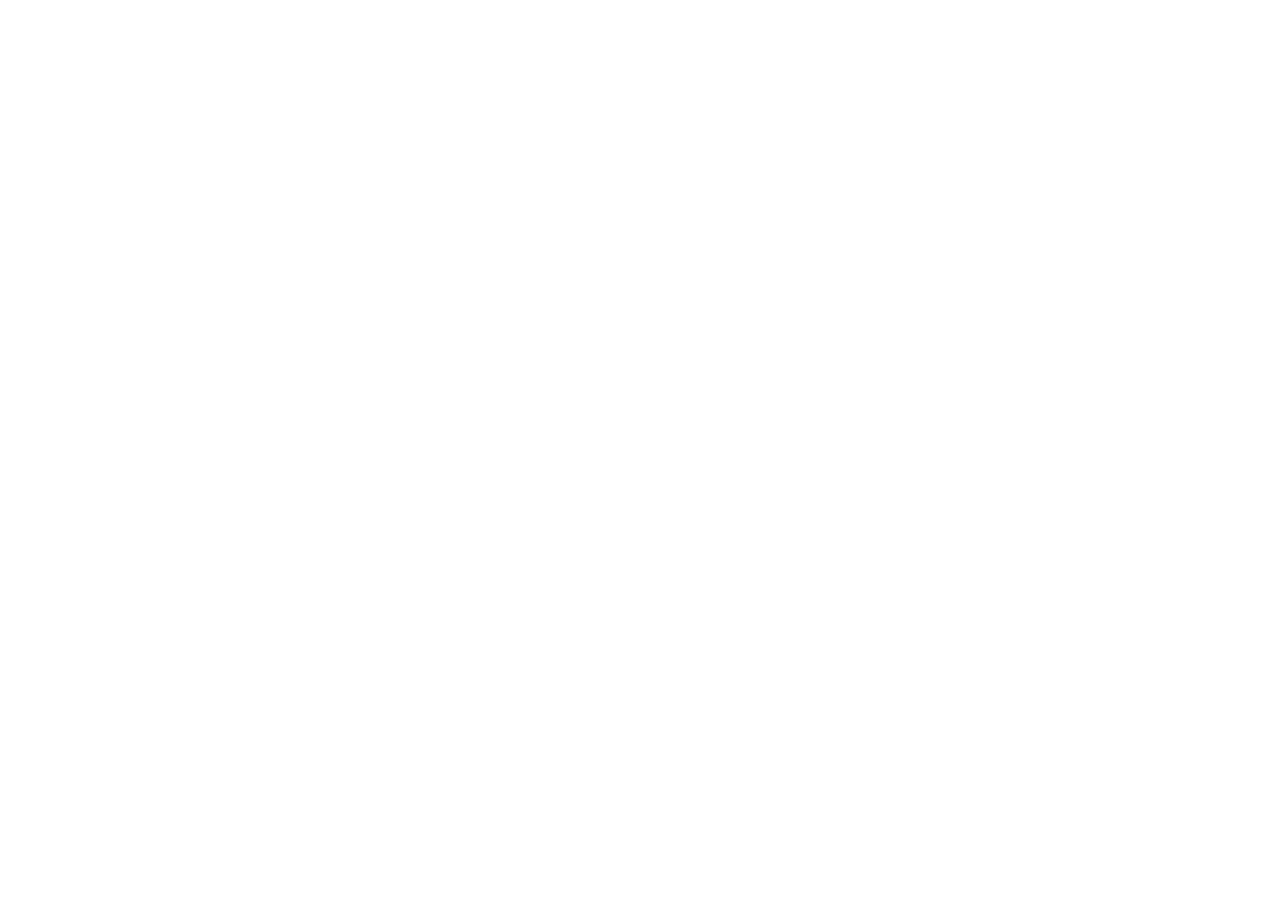
==== index.html @ 875ac668 "Started need to branch" ====
<!DOCTYPE html>
<html>

  <head>
    <meta charset="utf-8" />
    <meta http-equiv="X-UA-Compatible" content="IE=edge">
    <title>Pat's Salmon Cookies </title>
    <meta name="viewport" content="width=device-width, initial-scale=1">
    <link rel="stylesheet" type="text/css" media="screen" href="css/style.css" />
    <link href="https://fonts.googleapis.com/css?family=Spectral+SC" rel="stylesheet"> 
  </head>

  <body>
    <script></script>
  </body>
</html>
---- css/style.css ----
font-family: 'Spectral SC', serif;
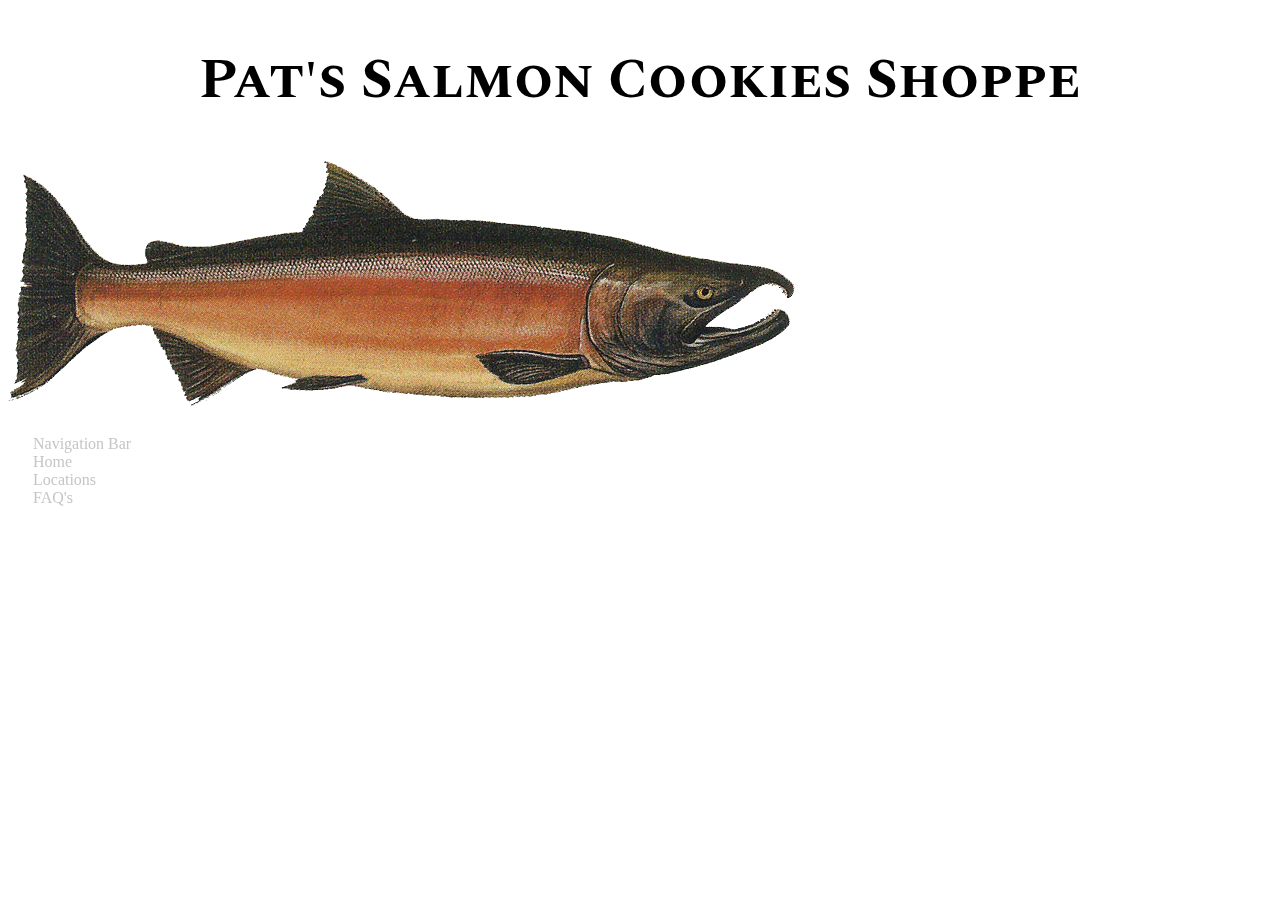
==== commit 7123b250: "Final Monday Product" ====
--- a/index.html
+++ b/index.html
@@ -11,6 +11,15 @@
   </head>
 
   <body>
-    <script></script>
+    <h1 class="high-light">Pat's Salmon Cookies Shoppe</h1>
+    <!-- <img src="img/woodbackground.jpg" alt="Dark woodgrain background" /> -->
+    <div >
+      <img id="Salmon" src="img/salmon.png" alt="Sammy the Salmon brand mascot" title="Sammy the Salmon" />
+    </div>
+    <ul>Navigation Bar
+      <li a href ="link">Home</li>
+      <li>Locations</li>
+      <li>FAQ's</li>
+    </ul>
   </body>
 </html>--- a/css/style.css
+++ b/css/style.css
@@ -1 +1,27 @@
-font-family: 'Spectral SC', serif; +.high-light {
+font-family: 'Spectral SC', serif; 
+text-align: center;
+font-size: 3.5em;
+}
+html {
+  background: url("../img/woodbackground.jpg") no-repeat center center fixed;
+  background-size: cover;
+}
+#salmon {
+  margin-left: 20%;
+}
+
+ul {
+  list-style-type: none;
+  color: #c5c6c7;
+  margin: 15px;
+  padding: 10px;
+  width: 25%;
+  height: 100%; /* Full height */
+  position: fixed; /* Make it stick, even on scroll */
+  overflow: auto; /* Enable scrolling if the sidenav has too much content */
+}
+li a{
+  display: block;
+  width: 75px;
+}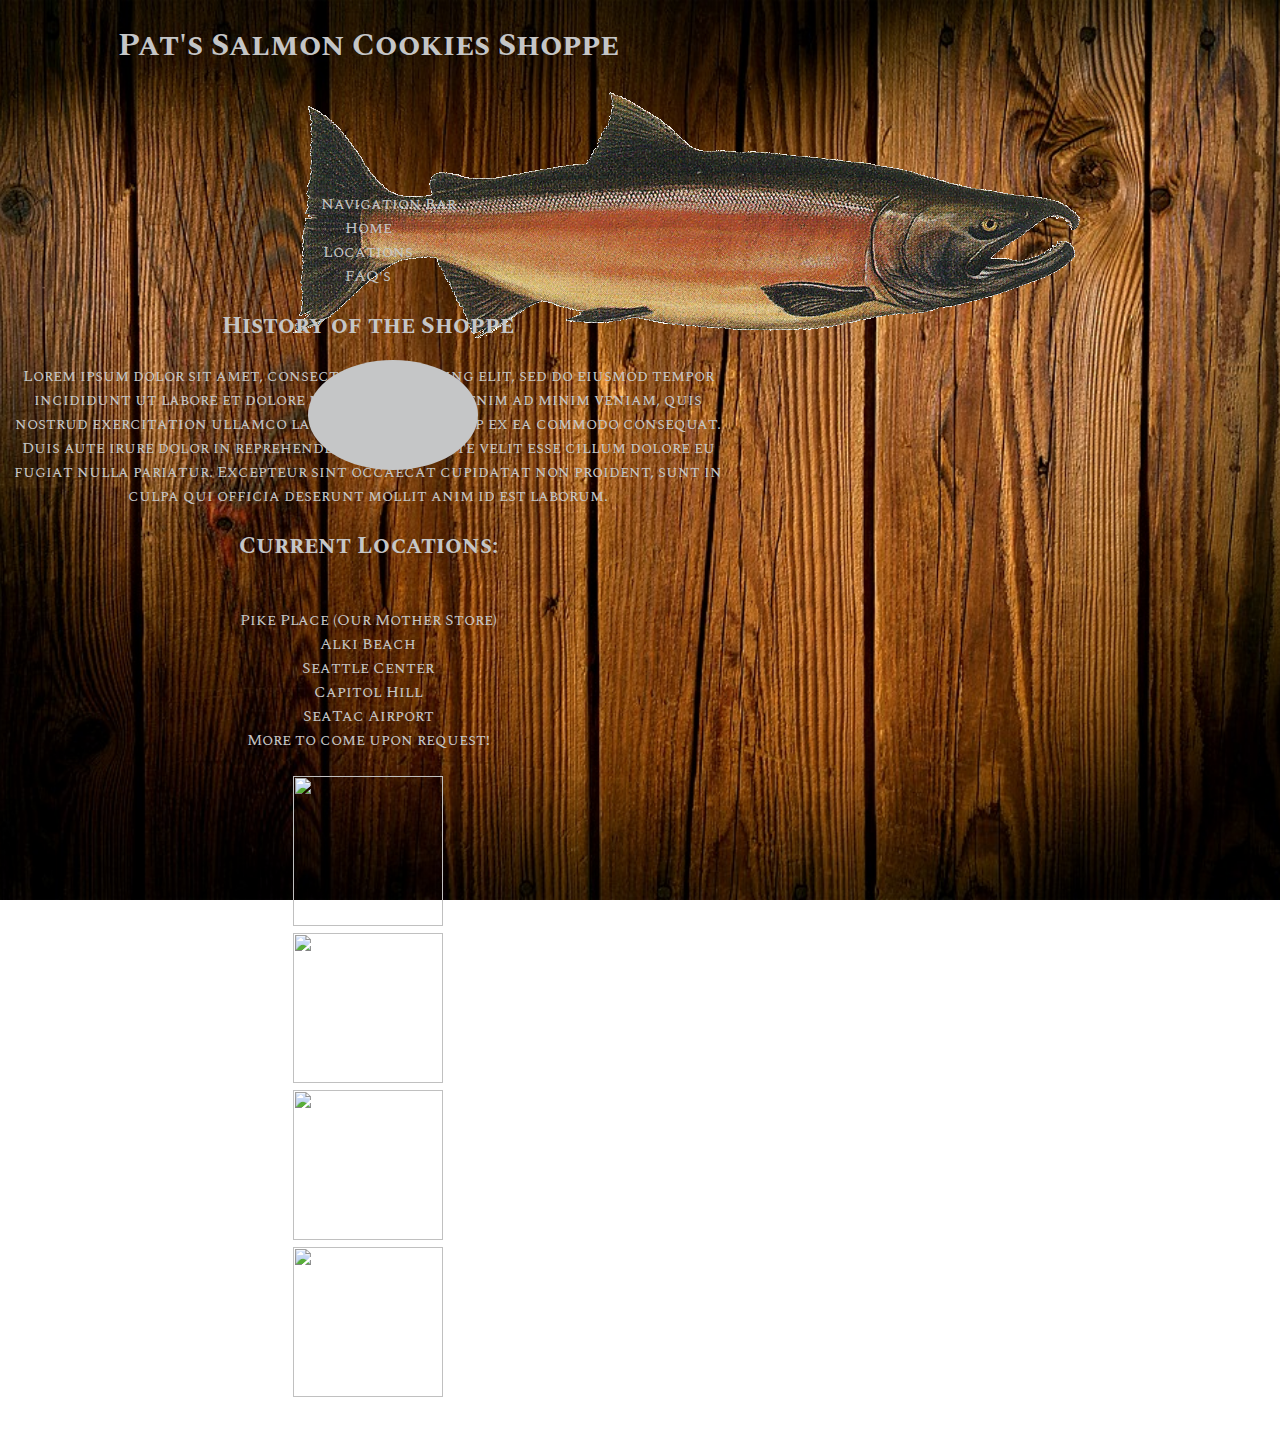
==== commit 01d98f3b: "HTML flushing out, including sample images." ====
--- a/index.html
+++ b/index.html
@@ -12,14 +12,45 @@
 
   <body>
     <h1 class="high-light">Pat's Salmon Cookies Shoppe</h1>
-    <!-- <img src="img/woodbackground.jpg" alt="Dark woodgrain background" /> -->
     <div >
       <img id="Salmon" src="img/salmon.png" alt="Sammy the Salmon brand mascot" title="Sammy the Salmon" />
+      <svg>
+        <ellipse cx="100" cy="70" rx="85" ry="55" fill="#c5C6c7" />
+      </svg>   
     </div>
     <ul>Navigation Bar
       <li a href ="link">Home</li>
       <li>Locations</li>
       <li>FAQ's</li>
     </ul>
+    <h2>History of the Shoppe</h2>
+    <p>Lorem ipsum dolor sit amet, consectetur adipiscing elit, sed do eiusmod tempor incididunt ut labore et dolore magna aliqua. Ut enim ad minim veniam, quis nostrud exercitation ullamco laboris nisi ut aliquip ex ea commodo consequat. Duis aute irure dolor in reprehenderit in voluptate velit esse cillum dolore eu fugiat nulla pariatur. Excepteur sint occaecat cupidatat non proident, sunt in culpa qui officia deserunt mollit anim id est laborum.</p>
+    <h2>Current Locations:</h2>
+    <ul>
+      <li>Pike Place (Our Mother Store)</li>
+      <li>Alki Beach</li>
+      <li>Seattle Center</li>
+      <li>Capitol Hill</li>
+      <li>SeaTac Airport</li>
+      <li>More to come upon request!</li>
+    </ul>
+    <ul>
+      <li>
+        <img src="http://via.placeholder.com/150x150" width="150" height="150" />
+      </li>
+      <li>
+        <img src="http://via.placeholder.com/150x150" width="150" height="150" />
+      </li>
+      <li>
+        <img src="http://via.placeholder.com/150x150" width="150" height="150" />
+      </li>
+      <li>
+        <img src="http://via.placeholder.com/150x150" width="150" height="150" />
+      </li>
+    </ul>
+    <footer>
+      <ul>
+      </ul>
+    </footer>
   </body>
 </html>--- a/css/style.css
+++ b/css/style.css
@@ -1,27 +1,44 @@
+html {
+  background: url("../img/woodbackgroundsmall.jpg") no-repeat center center fixed;
+  background-size: cover;
+  width: 960px;
+}
+* {
+  color: #c5c6c7;
+  font-family: 'Spectral SC', serif; 
+  text-align: center;
+}
+body {
+  width: 75%;
+}
+div {
+  margin: auto;
+  height: 100px;
+  width: 150px;
+}
+ul {
+  display: inline;
+}
+/* 
 .high-light {
-font-family: 'Spectral SC', serif; 
-text-align: center;
 font-size: 3.5em;
 }
-html {
-  background: url("../img/woodbackground.jpg") no-repeat center center fixed;
-  background-size: cover;
-}
-#salmon {
-  margin-left: 20%;
-}
-
 ul {
-  list-style-type: none;
-  color: #c5c6c7;
+  list-style-type: none;  
   margin: 15px;
   padding: 10px;
-  width: 25%;
-  height: 100%; /* Full height */
-  position: fixed; /* Make it stick, even on scroll */
-  overflow: auto; /* Enable scrolling if the sidenav has too much content */
+  width: 33%;
+  height: 100%; /* Full height 
+  position: fixed; /* Make it stick, even on scroll 
+  overflow: auto; /* Enable scrolling if the sidenav has too much content 
 }
+  */
+/*
 li a{
   display: block;
   width: 75px;
-}+  font-size: 3vw;
+}
+h1 {
+  color: #c5c6c7;  
+} */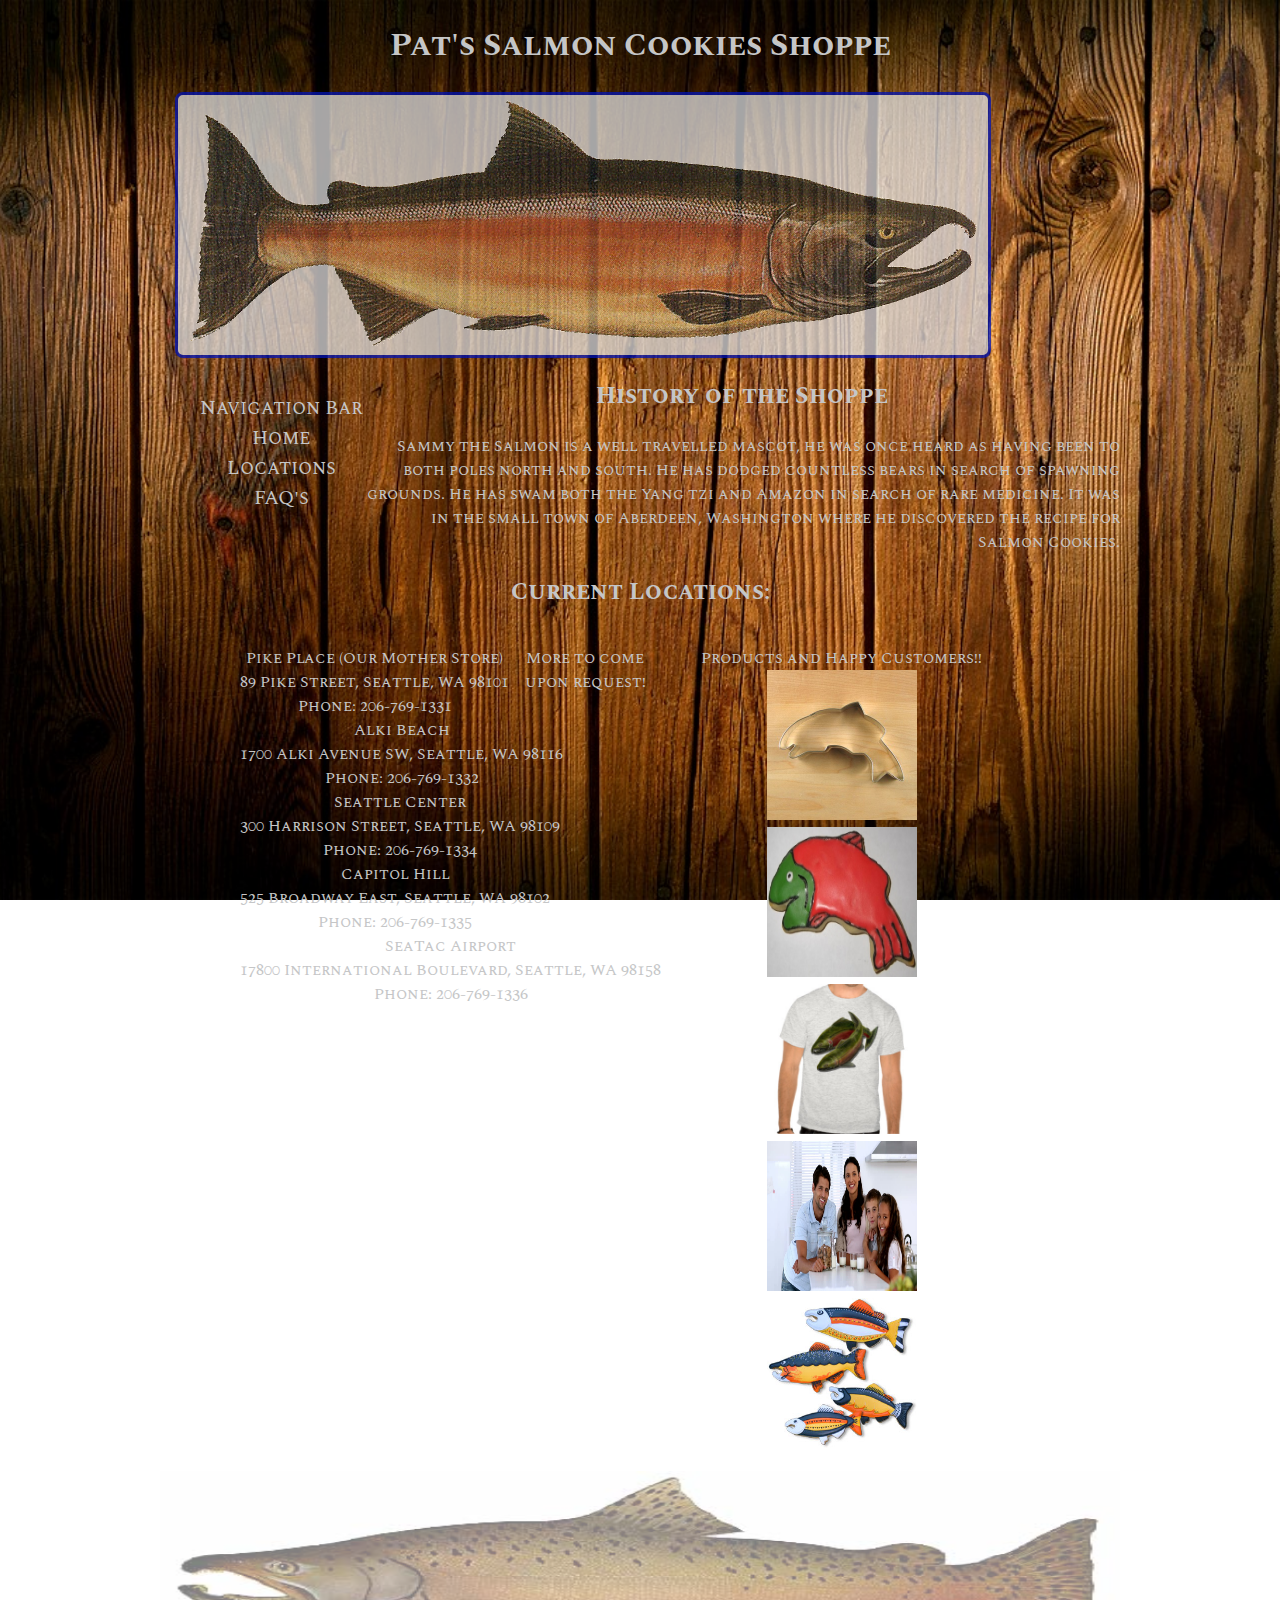
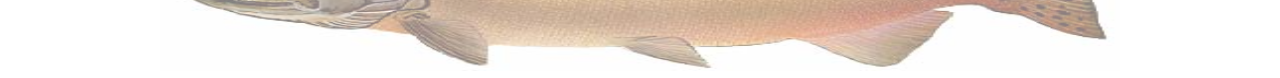
==== commit a0db363c: "UI fixes lab 9" ====
--- a/index.html
+++ b/index.html
@@ -13,44 +13,60 @@
   <body>
     <h1 class="high-light">Pat's Salmon Cookies Shoppe</h1>
     <div >
-      <img id="Salmon" src="img/salmon.png" alt="Sammy the Salmon brand mascot" title="Sammy the Salmon" />
-      <svg>
-        <ellipse cx="100" cy="70" rx="85" ry="55" fill="#c5C6c7" />
-      </svg>   
+      <img id="Salmon" src="img/salmon.png" alt="Sammy the Salmon brand mascot" title="Sammy the Salmon" /> 
     </div>
-    <ul>Navigation Bar
-      <li a href ="link">Home</li>
-      <li>Locations</li>
-      <li>FAQ's</li>
-    </ul>
+    <nav>
+      <ul>Navigation Bar
+        <li a href ="link">Home</li>
+        <li>Locations</li>
+        <li>FAQ's</li>
+      </ul>
+    </nav>
     <h2>History of the Shoppe</h2>
-    <p>Lorem ipsum dolor sit amet, consectetur adipiscing elit, sed do eiusmod tempor incididunt ut labore et dolore magna aliqua. Ut enim ad minim veniam, quis nostrud exercitation ullamco laboris nisi ut aliquip ex ea commodo consequat. Duis aute irure dolor in reprehenderit in voluptate velit esse cillum dolore eu fugiat nulla pariatur. Excepteur sint occaecat cupidatat non proident, sunt in culpa qui officia deserunt mollit anim id est laborum.</p>
-    <h2>Current Locations:</h2>
-    <ul>
-      <li>Pike Place (Our Mother Store)</li>
-      <li>Alki Beach</li>
-      <li>Seattle Center</li>
-      <li>Capitol Hill</li>
-      <li>SeaTac Airport</li>
-      <li>More to come upon request!</li>
-    </ul>
-    <ul>
+    <p>Sammy the Salmon is a well travelled mascot, he was once heard as having been to both poles north and south. He has dodged countless bears in search of spawning grounds. He has swam both the Yang tzi and Amazon in search of rare medicine. It was in the small town of Aberdeen, Washington where he discovered the recipe for Salmon Cookies. </p>
+        <h2>Current Locations:</h2>
+        <ul>
+        <li><ul>Pike Place (Our Mother Store)
+          <li>89 Pike Street, Seattle, WA 98101</li>
+          <li>Phone: 206-769-1331</li>
+        </ul></li>
+        <li><ul>Alki Beach
+          <li>1700 Alki Avenue SW, Seattle, WA 98116</li>
+          <li>Phone: 206-769-1332</li>
+        </ul></li>
+        <li><ul>Seattle Center
+          <li>300 Harrison Street, Seattle, WA 98109</li>
+          <li>Phone: 206-769-1334</li>
+        </ul></li>
+        <li><ul>Capitol Hill
+          <li>525 Broadway East, Seattle, WA 98102</li>
+          <li>Phone: 206-769-1335</li>
+        </ul></li>
+        <li><ul>SeaTac Airport
+          <li>17800 International Boulevard, Seattle, WA 98158</li>
+          <li>Phone: 206-769-1336</li>
+        </ul></li>
+        <li>More to come upon request!</li>
+      </ul>
+    <ul> Products and Happy Customers!!
       <li>
-        <img src="http://via.placeholder.com/150x150" width="150" height="150" />
+        <img src="img/cutter.jpeg" width="150" height="150" />
       </li>
       <li>
-        <img src="http://via.placeholder.com/150x150" width="150" height="150" />
+        <img src="img/frosted-cookie.jpg" width="150" height="150" />
       </li>
       <li>
-        <img src="http://via.placeholder.com/150x150" width="150" height="150" />
+        <img src="img/shirt.jpg" width="150" height="150" />
       </li>
       <li>
-        <img src="http://via.placeholder.com/150x150" width="150" height="150" />
+        <img src="img/family.jpg" width="150" height="150" />
+      </li>
+      <li>
+        <img src="img/fish.jpg" width="150" height="150" />
       </li>
     </ul>
     <footer>
-      <ul>
-      </ul>
+      <img src="img/chinook.jpg" width="960" height="200" />
     </footer>
   </body>
 </html>--- a/css/style.css
+++ b/css/style.css
@@ -1,7 +1,7 @@
 html {
   background: url("../img/woodbackgroundsmall.jpg") no-repeat center center fixed;
   background-size: cover;
-  width: 960px;
+  
 }
 * {
   color: #c5c6c7;
@@ -9,36 +9,39 @@
   text-align: center;
 }
 body {
-  width: 75%;
+  width: 960px;
+  margin: auto;
 }
 div {
+  width: 800px;
+  height: 250px;
+  background-color: #dcdcdc;
+  opacity: .75;
   margin: auto;
-  height: 100px;
-  width: 150px;
+  border: 3px solid #0113b3;
+  border-radius: 8px;
+  padding: 5px 5px 5px 5px;
+  margin: 15px;
+}
+nav ul {
+  float: left;
+  font-size: 20px;
 }
 ul {
   display: inline;
 }
-/* 
-.high-light {
-font-size: 3.5em;
+
+li {
+  list-style: none;
 }
-ul {
-  list-style-type: none;  
-  margin: 15px;
-  padding: 10px;
-  width: 33%;
-  height: 100%; /* Full height 
-  position: fixed; /* Make it stick, even on scroll 
-  overflow: auto; /* Enable scrolling if the sidenav has too much content 
+
+body p {
+  text-align: right;
 }
-  */
-/*
-li a{
-  display: block;
-  width: 75px;
-  font-size: 3vw;
+
+body ul {
+  float: left;
 }
-h1 {
-  color: #c5c6c7;  
-} */+footer img {
+  opacity: .5;
+}